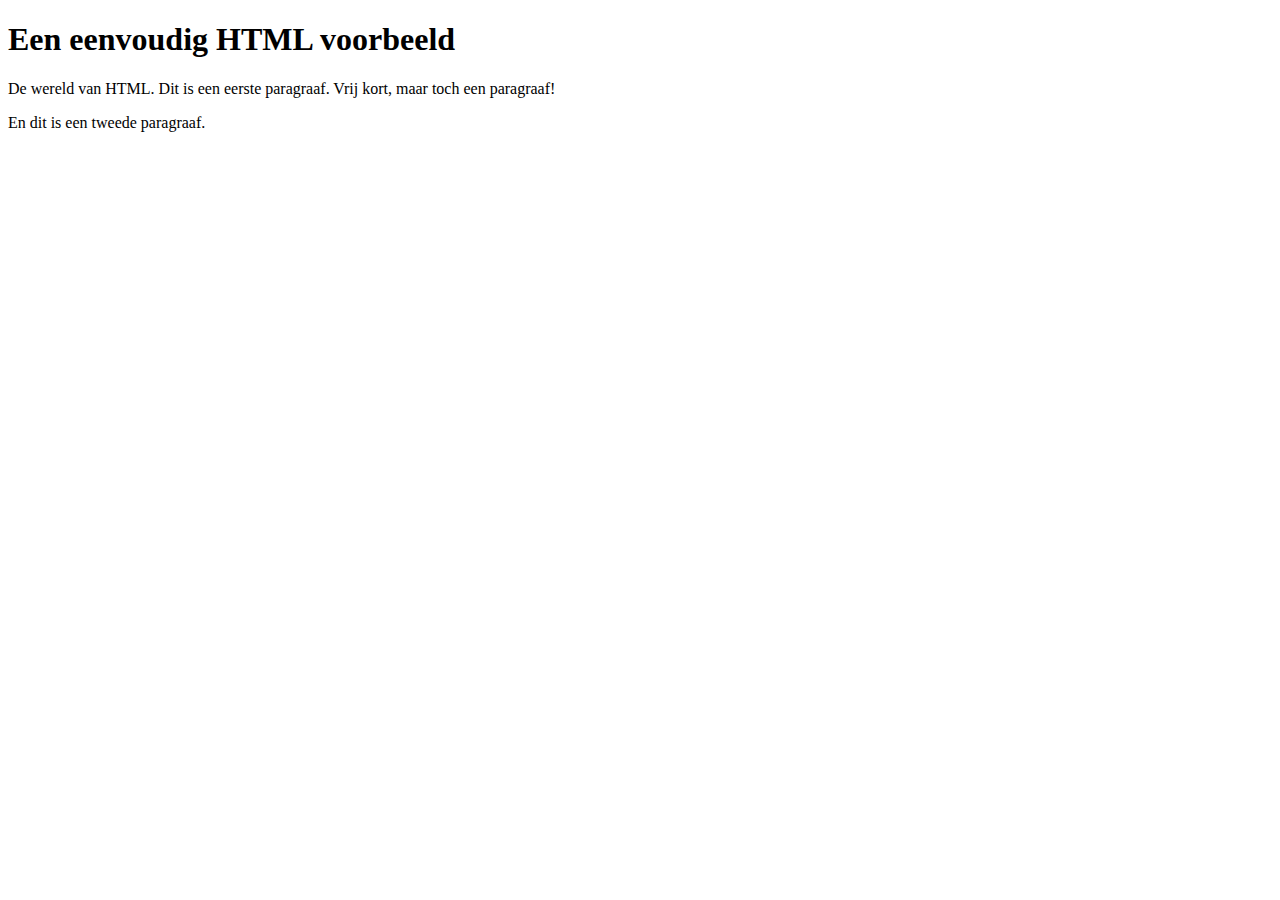
==== docs/index.html @ bcbcd5f9 "Index page" ====
<!DOCTYPE html>
<html lang="nl">
<head>
<meta http-equiv="Content-Type" content="text/html; charset=utf-8">
<title>titel van de pagina</title>
</head>
<body>
	<h1>Een eenvoudig HTML voorbeeld</h1>
	<p>De wereld van HTML.
	   Dit is een eerste paragraaf. Vrij kort,
	   maar toch een paragraaf!
	</p>
	<p>En dit is een tweede paragraaf.</p>
</body>
</html>
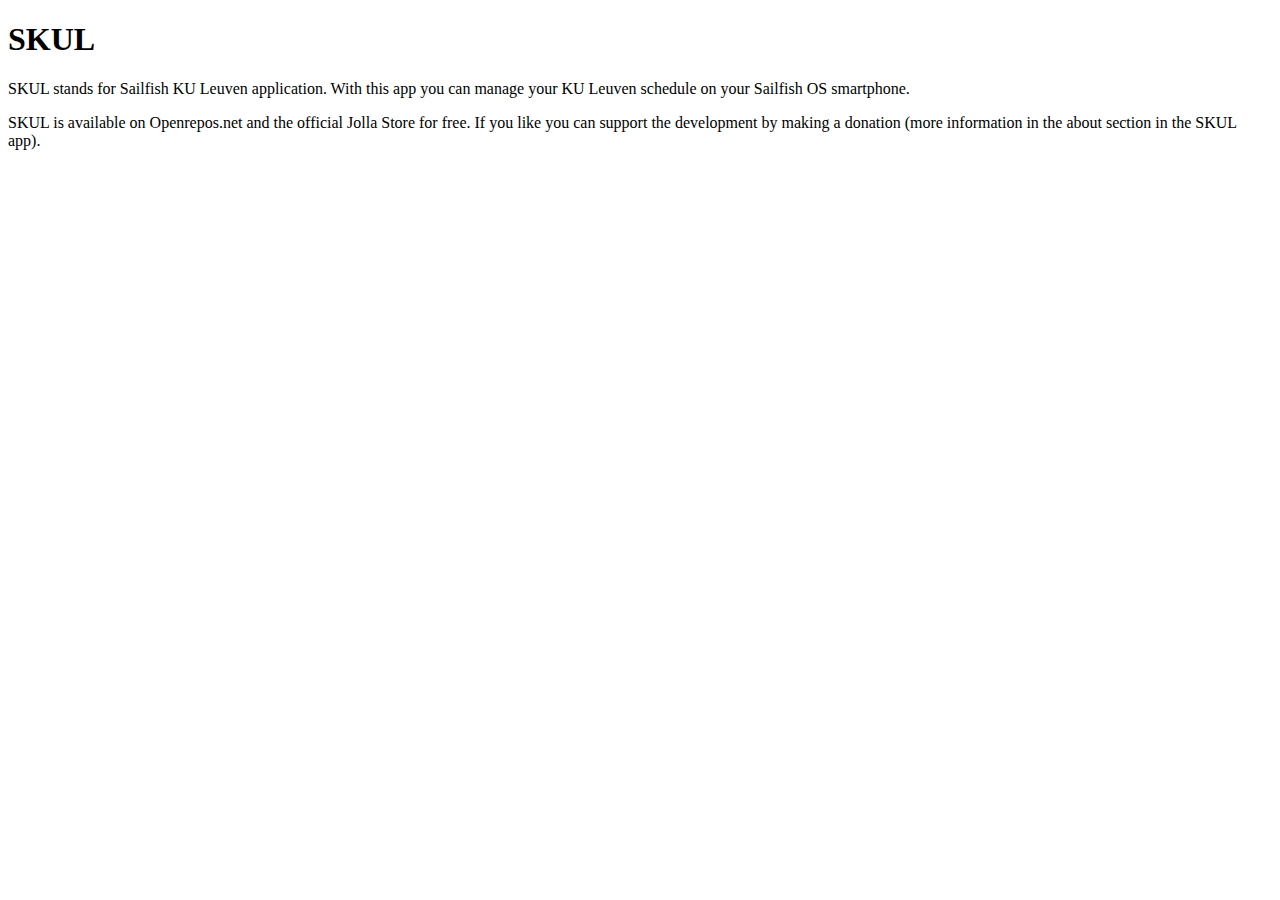
==== commit 5297a9df: "Index" ====
--- a/docs/index.html
+++ b/docs/index.html
@@ -1,15 +1,12 @@
 <!DOCTYPE html>
-<html lang="nl">
+<html lang="en">
 <head>
 <meta http-equiv="Content-Type" content="text/html; charset=utf-8">
-<title>titel van de pagina</title>
+<title>SKUL</title>
 </head>
 <body>
-	<h1>Een eenvoudig HTML voorbeeld</h1>
-	<p>De wereld van HTML.
-	   Dit is een eerste paragraaf. Vrij kort,
-	   maar toch een paragraaf!
-	</p>
-	<p>En dit is een tweede paragraaf.</p>
+	<h1>SKUL</h1>
+	<p>SKUL stands for Sailfish KU Leuven application. With this app you can manage your KU Leuven schedule on your Sailfish OS smartphone.</p>
+	<p>SKUL is available on Openrepos.net and the official Jolla Store for free. If you like you can support the development by making a donation (more information in the about section in the SKUL app).</p>
 </body>
 </html>
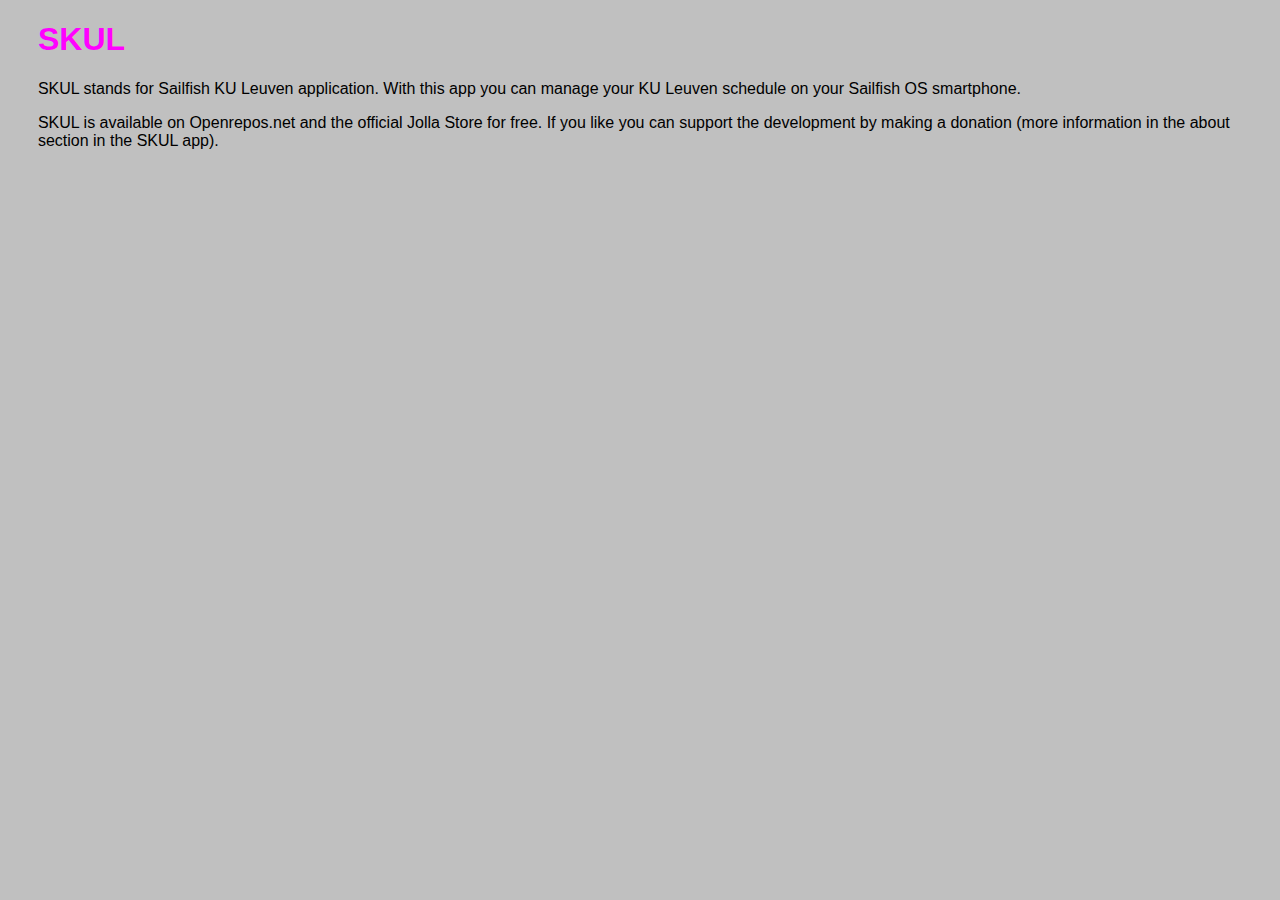
==== commit cd938246: "Update index.html" ====
--- a/docs/index.html
+++ b/docs/index.html
@@ -1,8 +1,9 @@
 <!DOCTYPE html>
 <html lang="en">
 <head>
-<meta http-equiv="Content-Type" content="text/html; charset=utf-8">
-<title>SKUL</title>
+	<meta http-equiv="Content-Type" content="text/html; charset=utf-8">
+	<link href="stylesheet.css" rel="stylesheet" type="text/css">
+	<title>SKUL</title>
 </head>
 <body>
 	<h1>SKUL</h1>
--- a/docs/stylesheet.css
+++ b/docs/stylesheet.css
@@ -0,0 +1,4 @@
+body { background-color: silver; color: black;
+				font-size: 12pt; font-family: verdana, arial; }
+		*    { margin-left: 1%; }
+		h1, h2 { color: fuchsia; }
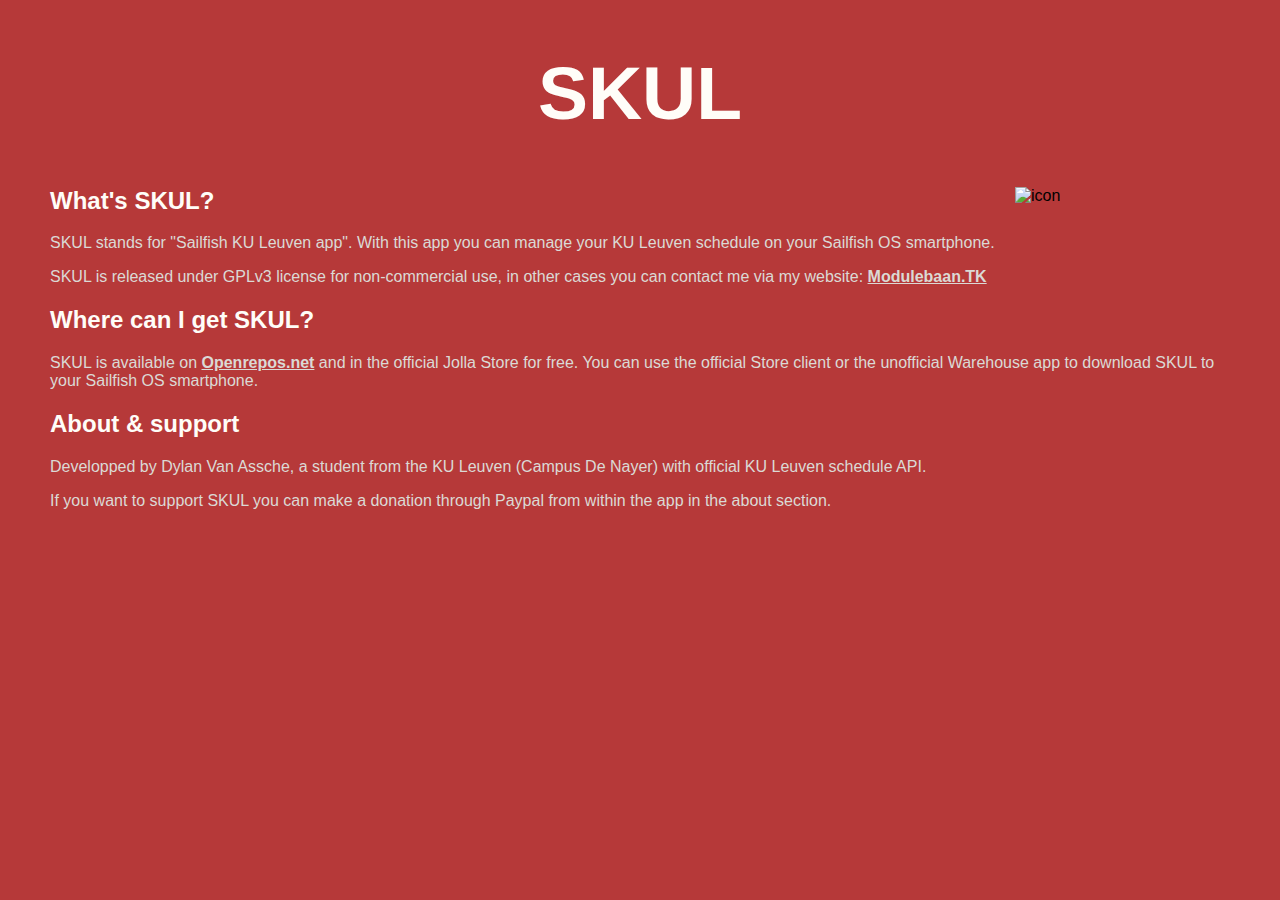
==== commit 84aa0036: "Update index.html" ====
--- a/docs/index.html
+++ b/docs/index.html
@@ -2,12 +2,57 @@
 <html lang="en">
 <head>
 	<meta http-equiv="Content-Type" content="text/html; charset=utf-8">
-	<link href="stylesheet.css" rel="stylesheet" type="text/css">
-	<title>SKUL</title>
+	<meta name="viewport" content="width=device-width, initial-scale=1">
+	<style type="text/css">
+		@media only screen and (max-device-width: 800px) { /* Mobile website */
+			img {
+				text-align: center;
+			}
+		}
+
+		@media screen and (min-width: 800px) { /* Normal website */
+			img {
+				float: right;
+				margin: 0px 15px 15px 0px;
+			}
+	  }
+		a:link {
+			color: #dbd9d5;
+		}
+		a:hover {
+			color: #fffdf8;
+		}
+		* {
+			font-family: Tahoma, Geneva, sans-serif;
+		}
+		body {
+			margin: 50px;
+			background-color: #b63939;
+		}
+	  h1 {
+			font-size: 75px;
+			text-align: center;
+			color: #fffdf8;
+		}
+		h2 {
+			color: #fffdf8;
+		}
+		p {
+  		color: #dbd9d5;
+		}
+	</style>
+	<title>SKUL - Home</title>
 </head>
 <body>
 	<h1>SKUL</h1>
-	<p>SKUL stands for Sailfish KU Leuven application. With this app you can manage your KU Leuven schedule on your Sailfish OS smartphone.</p>
-	<p>SKUL is available on Openrepos.net and the official Jolla Store for free. If you like you can support the development by making a donation (more information in the about section in the SKUL app).</p>
+	<img src="SKUL-icon.png" width="200" alt="icon"/>
+	<h2>What's SKUL?</h2>
+	<p>SKUL stands for &quot;Sailfish KU Leuven app&quot;. With this app you can manage your KU Leuven schedule on your Sailfish OS smartphone.</p>
+	<p>SKUL is released under GPLv3 license for non-commercial use, in other cases you can contact me via my website: <b><a href="http://modulebaan.tk/contact/">Modulebaan.TK</a></b>
+	<h2>Where can I get SKUL?</h2>
+	<p>SKUL is available on <b><a href="https://openrepos.net/">Openrepos.net</a></b> and in the official Jolla Store for free. You can use the official Store client or the unofficial Warehouse app to download SKUL to your Sailfish OS smartphone.</p>
+	<h2>About &amp; support</h2>
+	<p>Developped by Dylan Van Assche, a student from the KU Leuven (Campus De Nayer) with official KU Leuven schedule API.</p>
+	<p>If you want to support SKUL you can make a donation through Paypal from within the app in the about section.</p>
 </body>
 </html>
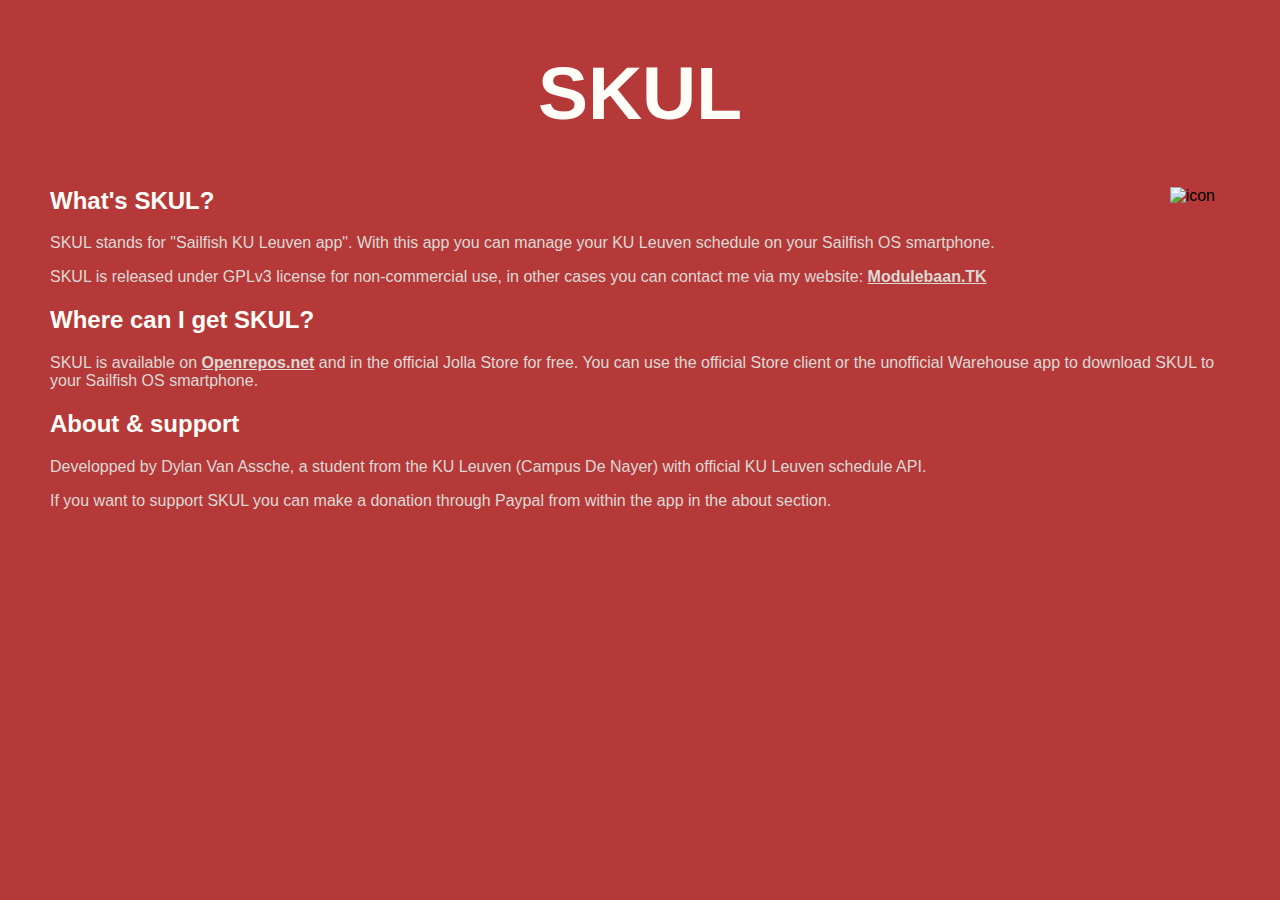
==== commit 33ae6af3: "Update index.html" ====
--- a/docs/index.html
+++ b/docs/index.html
@@ -4,14 +4,15 @@
 	<meta http-equiv="Content-Type" content="text/html; charset=utf-8">
 	<meta name="viewport" content="width=device-width, initial-scale=1">
 	<style type="text/css">
+
 		@media only screen and (max-device-width: 800px) { /* Mobile website */
-			img {
+			div {
 				text-align: center;
-			}
+      }
 		}
 
 		@media screen and (min-width: 800px) { /* Normal website */
-			img {
+			div {
 				float: right;
 				margin: 0px 15px 15px 0px;
 			}
@@ -29,7 +30,7 @@
 			margin: 50px;
 			background-color: #b63939;
 		}
-	  h1 {
+    h1 {
 			font-size: 75px;
 			text-align: center;
 			color: #fffdf8;
@@ -40,12 +41,16 @@
 		p {
   		color: #dbd9d5;
 		}
+		/*img {
+			float: right;
+			margin: 0px 15px 150px 0px;
+		}*/
 	</style>
 	<title>SKUL - Home</title>
 </head>
 <body>
 	<h1>SKUL</h1>
-	<img src="SKUL-icon.png" width="200" alt="icon"/>
+	<div><img src="SKUL-icon.png" width="200" alt="icon"/></div>
 	<h2>What's SKUL?</h2>
 	<p>SKUL stands for &quot;Sailfish KU Leuven app&quot;. With this app you can manage your KU Leuven schedule on your Sailfish OS smartphone.</p>
 	<p>SKUL is released under GPLv3 license for non-commercial use, in other cases you can contact me via my website: <b><a href="http://modulebaan.tk/contact/">Modulebaan.TK</a></b>
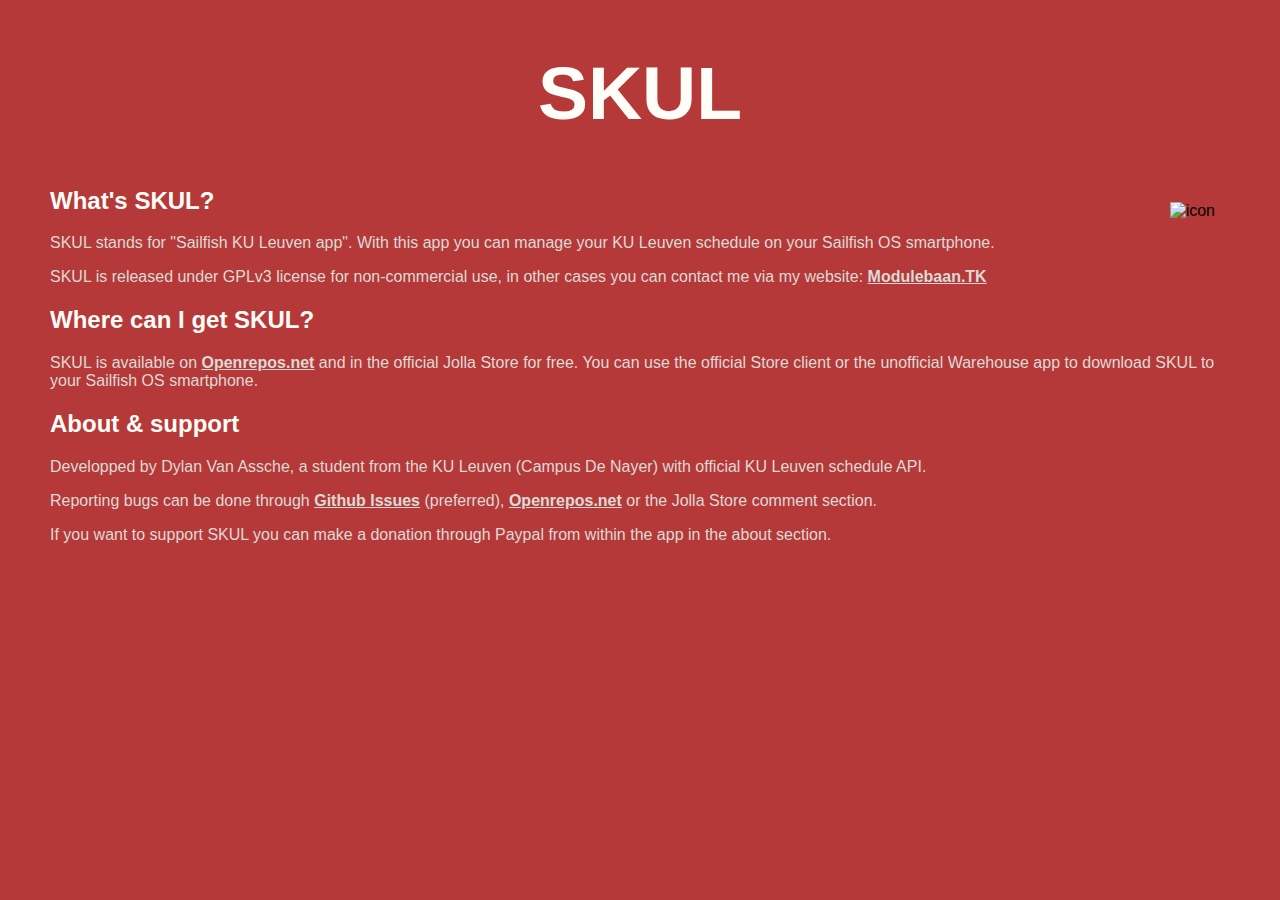
==== commit 6613a070: "Update index.html" ====
--- a/docs/index.html
+++ b/docs/index.html
@@ -4,19 +4,18 @@
 	<meta http-equiv="Content-Type" content="text/html; charset=utf-8">
 	<meta name="viewport" content="width=device-width, initial-scale=1">
 	<style type="text/css">
-
-		@media only screen and (max-device-width: 800px) { /* Mobile website */
+		@media only screen and (max-device-width: 600px) { /* Mobile website */
 			div {
 				text-align: center;
-      }
+        			margin: 15px 15px 15px 15px;
+      			}
 		}
-
-		@media screen and (min-width: 800px) { /* Normal website */
+		@media screen and (min-width: 600px) { /* Normal website*/
 			div {
 				float: right;
-				margin: 0px 15px 15px 0px;
+				margin: 15px 15px 15px 15px;
 			}
-	  }
+	  	}
 		a:link {
 			color: #dbd9d5;
 		}
@@ -30,7 +29,7 @@
 			margin: 50px;
 			background-color: #b63939;
 		}
-    h1 {
+    		h1 {
 			font-size: 75px;
 			text-align: center;
 			color: #fffdf8;
@@ -41,10 +40,6 @@
 		p {
   		color: #dbd9d5;
 		}
-		/*img {
-			float: right;
-			margin: 0px 15px 150px 0px;
-		}*/
 	</style>
 	<title>SKUL - Home</title>
 </head>
@@ -53,11 +48,12 @@
 	<div><img src="SKUL-icon.png" width="200" alt="icon"/></div>
 	<h2>What's SKUL?</h2>
 	<p>SKUL stands for &quot;Sailfish KU Leuven app&quot;. With this app you can manage your KU Leuven schedule on your Sailfish OS smartphone.</p>
-	<p>SKUL is released under GPLv3 license for non-commercial use, in other cases you can contact me via my website: <b><a href="http://modulebaan.tk/contact/">Modulebaan.TK</a></b>
+	<p>SKUL is released under GPLv3 license for non-commercial use, in other cases you can contact me via my website: <b><a href="http://modulebaan.tk/contact/" target="_blank">Modulebaan.TK</a></b>
 	<h2>Where can I get SKUL?</h2>
-	<p>SKUL is available on <b><a href="https://openrepos.net/">Openrepos.net</a></b> and in the official Jolla Store for free. You can use the official Store client or the unofficial Warehouse app to download SKUL to your Sailfish OS smartphone.</p>
+	<p>SKUL is available on <b><a href="https://openrepos.net/" target="_blank">Openrepos.net</a></b> and in the official Jolla Store for free. You can use the official Store client or the unofficial Warehouse app to download SKUL to your Sailfish OS smartphone.</p>
 	<h2>About &amp; support</h2>
 	<p>Developped by Dylan Van Assche, a student from the KU Leuven (Campus De Nayer) with official KU Leuven schedule API.</p>
+	<p>Reporting bugs can be done through <b><a href="https://github.com/modulebaan/harbour-skul/issues" target="_blank">Github Issues</a></b> (preferred), <b><a href="https://openrepos.net/" target="_blank">Openrepos.net</a></b> or the Jolla Store comment section.</p>
 	<p>If you want to support SKUL you can make a donation through Paypal from within the app in the about section.</p>
 </body>
 </html>
